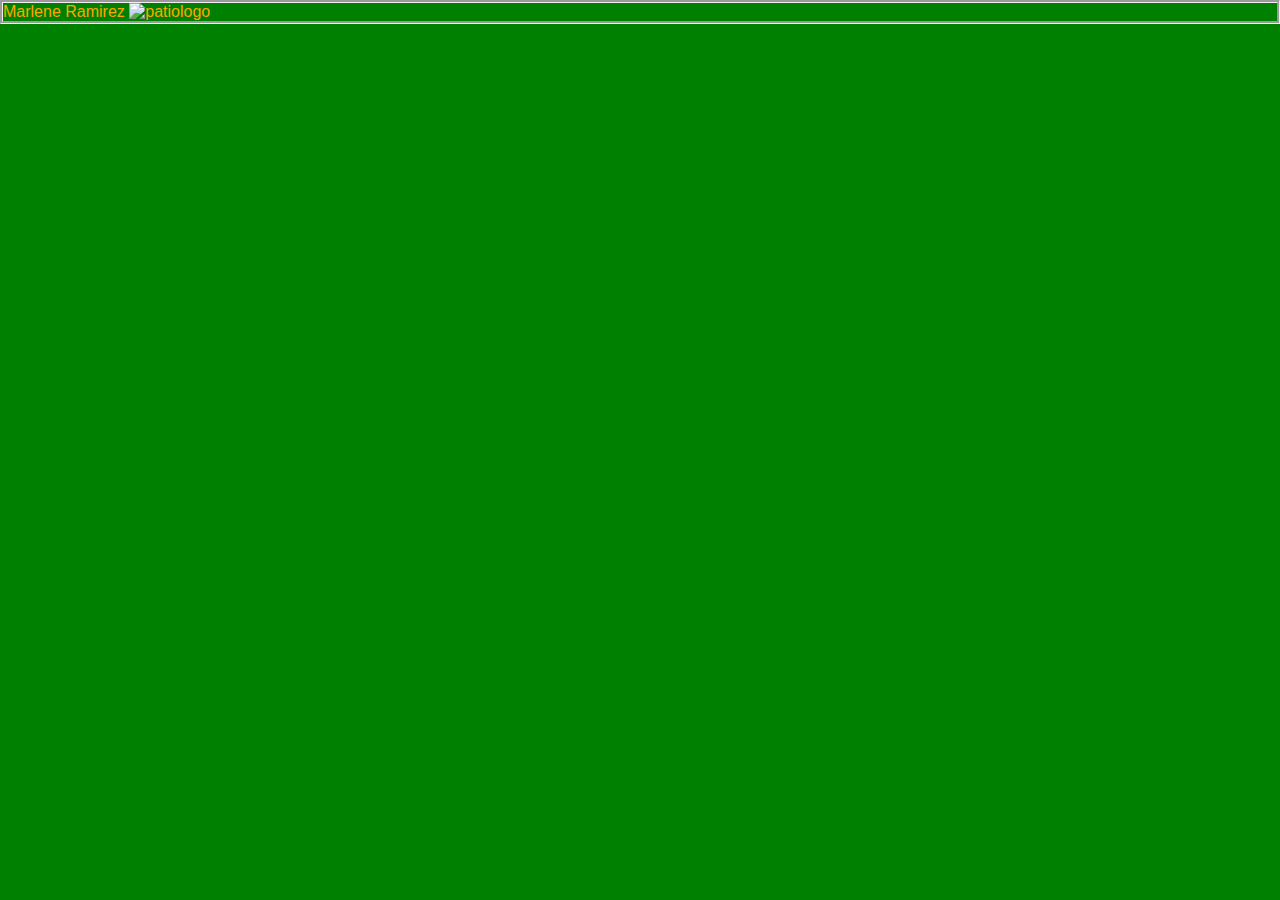
==== index.html @ d880e1ae "webpage" ====
<!doctype html>
<html class="no-js" lang="">
    <head>
        <meta charset="utf-8">
        <meta http-equiv="x-ua-compatible" content="ie=edge">
        <title></title>
        <meta name="description" content="">
        <meta name="viewport" content="width=device-width, initial-scale=1">

        <link rel="apple-touch-icon" href="apple-touch-icon.png">
        <!-- Place favicon.ico in the root directory -->

        <link rel="stylesheet" href="css/normalize.css">
        <link rel="stylesheet" href="css/main.css">
        <script src="js/vendor/modernizr-2.8.3.min.js"></script>
    </head>
    <body>
        <!--[if lt IE 8]>
            <p class="browserupgrade">You are using an <strong>outdated</strong> browser. Please <a href="http://browsehappy.com/">upgrade your browser</a> to improve your experience.</p>
        <![endif]-->

        <!-- Add your site or application content here -->
  Marlene Ramirez
  <img src="flag.jpg" alt="patiologo" style="width:128px;height:128px;">
    </body>
</html>

      

























        <script src="https://code.jquery.com/jquery-1.12.0.min.js"></script>
        <script>window.jQuery || document.write('<script src="js/vendor/jquery-1.12.0.min.js"><\/script>')</script>
        <script src="js/plugins.js"></script>
        <script src="js/main.js"></script>

        <!-- Google Analytics: change UA-XXXXX-X to be your site's ID. -->
        <script>
            (function(b,o,i,l,e,r){b.GoogleAnalyticsObject=l;b[l]||(b[l]=
            function(){(b[l].q=b[l].q||[]).push(arguments)});b[l].l=+new Date;
            e=o.createElement(i);r=o.getElementsByTagName(i)[0];
            e.src='https://www.google-analytics.com/analytics.js';
            r.parentNode.insertBefore(e,r)}(window,document,'script','ga'));
            ga('create','UA-XXXXX-X','auto');ga('send','pageview');
        </script>
    </body>
</html>
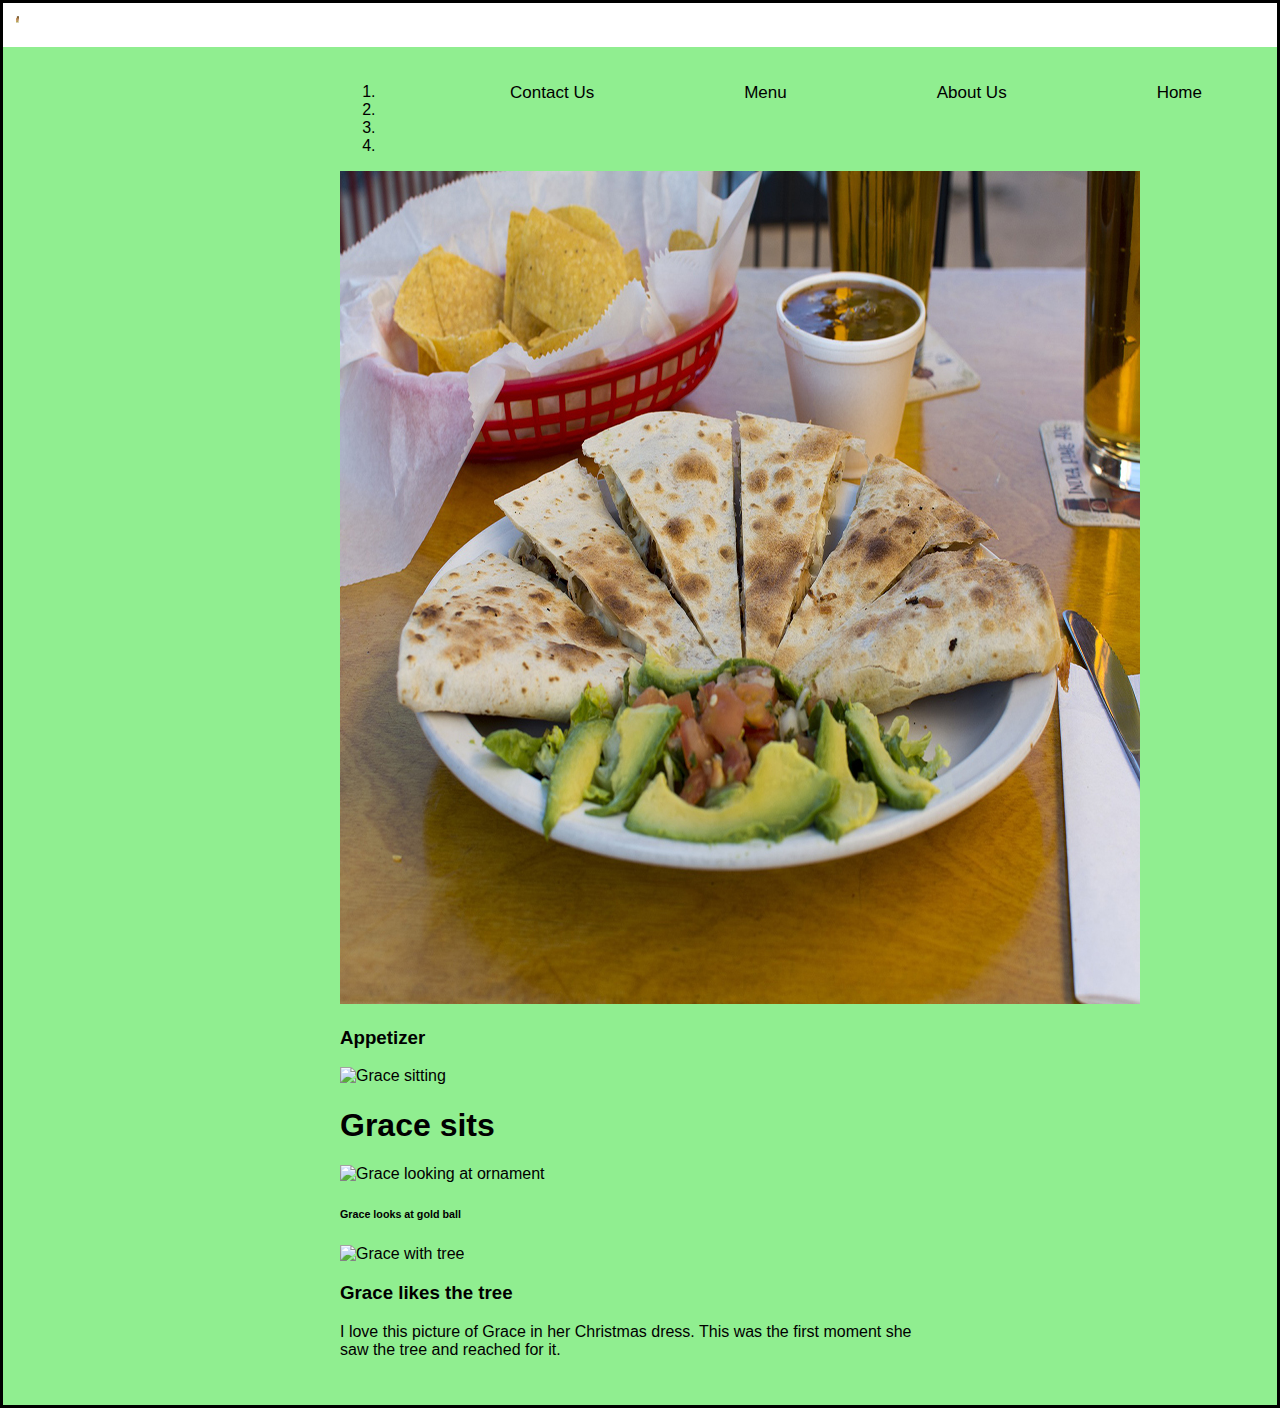
==== commit 547e2af8: "Changes" ====
--- a/index.html
+++ b/index.html
@@ -20,10 +20,62 @@
         <![endif]-->
 
         <!-- Add your site or application content here -->
-  Marlene Ramirez
-  <img src="flag.jpg" alt="patiologo" style="width:128px;height:128px;">
-    </body>
-</html>
+<img src="img/patiologo.gif" style="width: 40px;height:40px;">
+
+
+
+<div class= "topnav" id= "mytopnav">
+    <a href= "#home">Home</a>
+    <a href= "#aboutus">About Us</a>
+    <a href= "#menu">Menu</a>
+    <a href= "#contactus">Contact Us</a>
+
+  <div class="container">
+        <div class="row">
+            <div class="col-md-12">
+                <div id="myFirstCarousel" class="carousel slide" data-ride="carousel" style="width: 600px;  margin: 0 auto">
+                    <!--show with and without data-ride and style, show change in width-->
+                    <!-- indicators -->
+                    <ol class="carousel-indicators">
+                        <li data-target="#myFirstCarousel" data-slide-to="0" class="active"></li>
+                        <li data-target="#myFirstCarousel" data-slide-to="1"></li>
+                        <li data-target="#myFirstCarousel" data-slide-to="2"></li>
+                        <li data-target="#myFirstCarousel" data-slide-to="3"></li>
+                    </ol>
+
+                    <!-- wrapper with slides -->
+                    <div class="carousel-inner">
+                        <div class="item active">
+                            <img src="img/avocado1.jpg" alt="food">
+                            <!--use http://placehold.it/800x533 , mention image sizing-->
+                            <div class="carousel-caption"> <h3>Appetizer</h3></div>
+                            <!--show how to change caption color in css-->
+                        </div> 
+                        <div class="item">
+                            <img src="img/img_2771.jpg" alt="Grace sitting">
+                            <div class="carousel-caption"> <h1>Grace sits</h1></div>
+                        </div> 
+                        <div class="item">
+                            <img src="img/img_2935.jpg" alt="Grace looking at ornament">
+                            <div class="carousel-caption"> <h6>Grace looks at gold ball</h6></div>
+                        </div> 
+                        <div class="item">
+                            <img src="img/img_2964.jpg" alt="Grace with tree">
+                            <div class="carousel-caption"> 
+                                <h3>Grace likes the tree</h3>
+                                <p>I love this picture of Grace in her Christmas dress.  This was the first moment she saw the tree and reached for it.</p>
+                            </div>
+                        </div>    
+                    </div>
+                    <!--/carousel-inner-->
+
+    
+
+    
+
+   
+
+
 
       
 
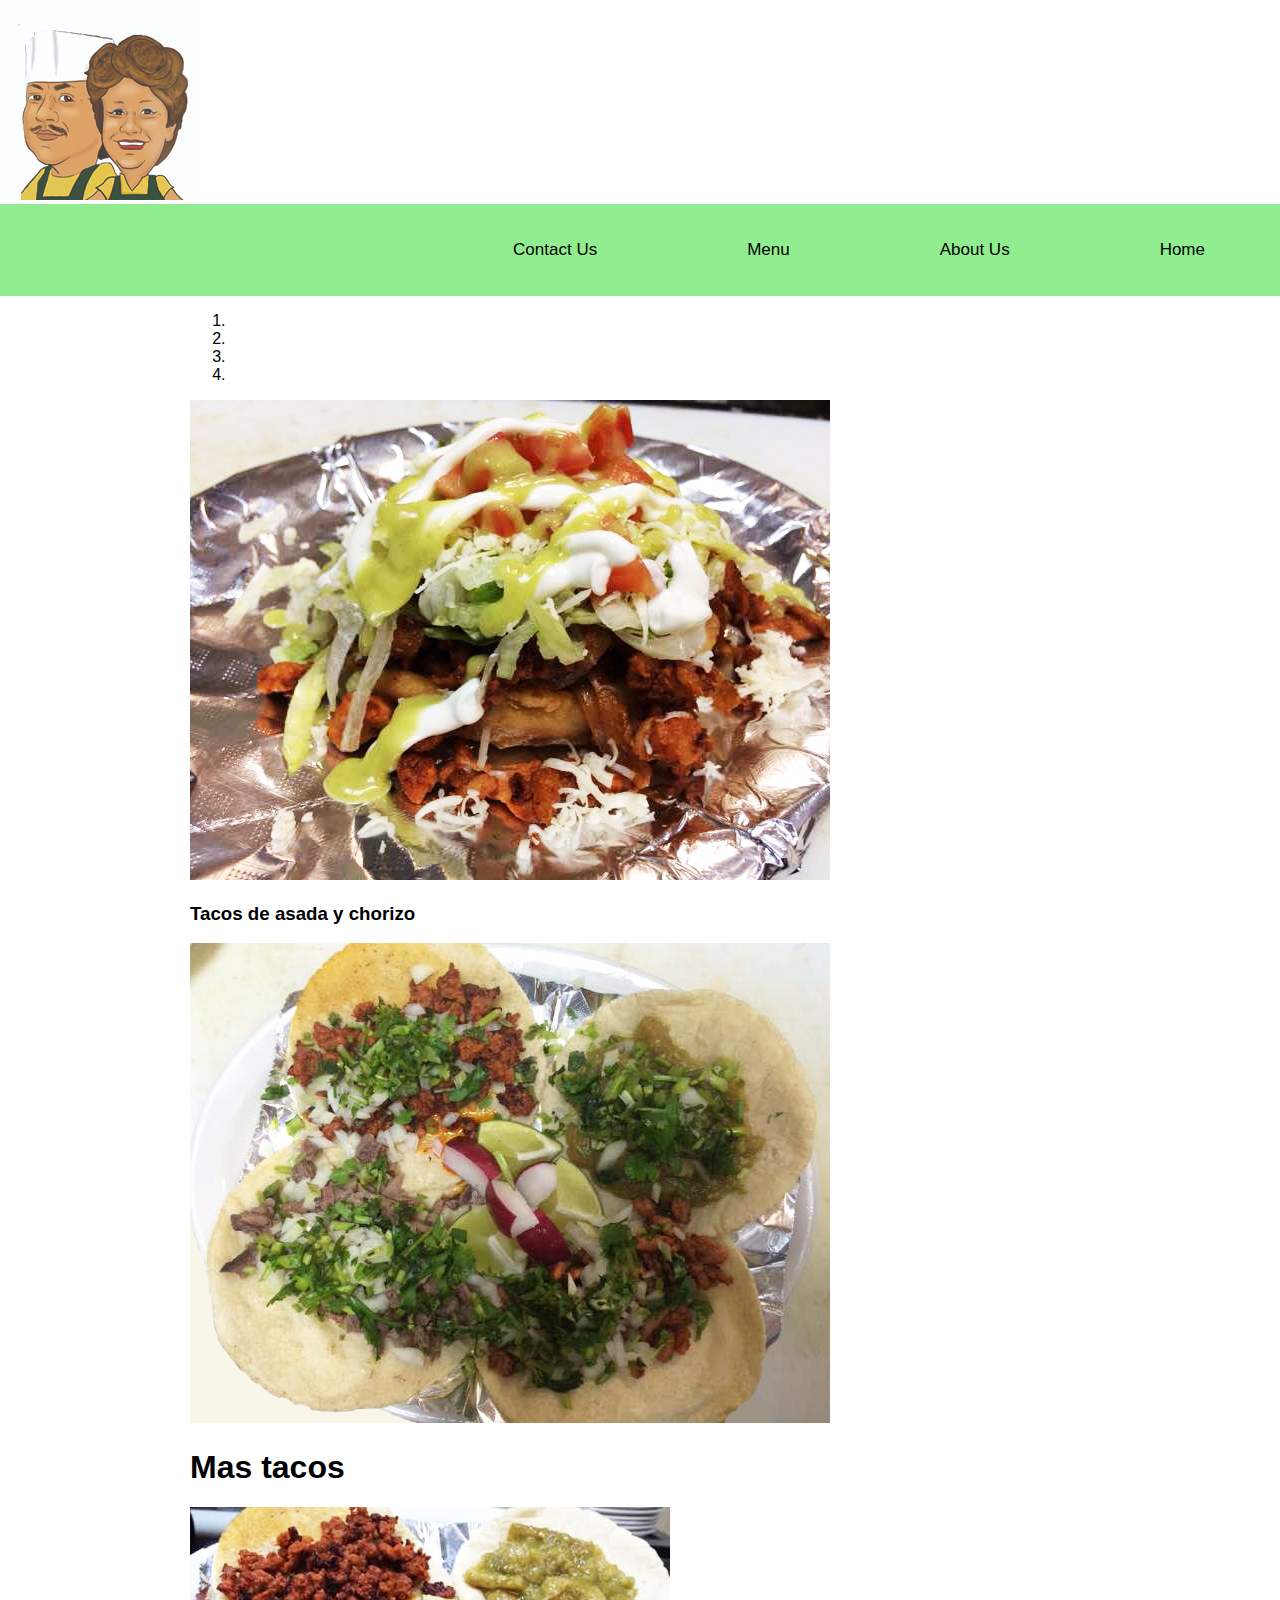
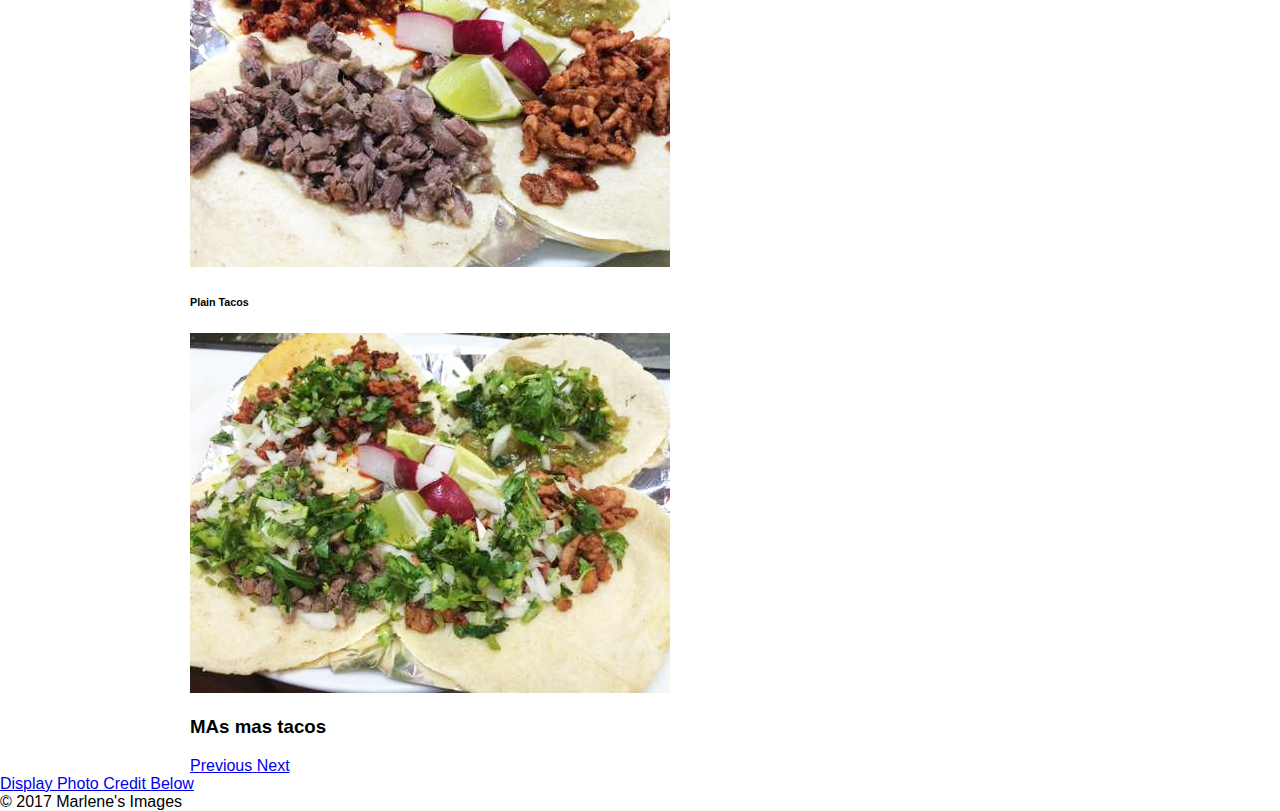
==== commit a529aaef: "Change" ====
--- a/index.html
+++ b/index.html
@@ -9,7 +9,6 @@
 
         <link rel="apple-touch-icon" href="apple-touch-icon.png">
         <!-- Place favicon.ico in the root directory -->
-
         <link rel="stylesheet" href="css/normalize.css">
         <link rel="stylesheet" href="css/main.css">
         <script src="js/vendor/modernizr-2.8.3.min.js"></script>
@@ -20,7 +19,7 @@
         <![endif]-->
 
         <!-- Add your site or application content here -->
-<img src="img/patiologo.gif" style="width: 40px;height:40px;">
+<img src="img/logo_finish.jpg" style="width: 200px;height:200px;">
 
 
 
@@ -29,11 +28,12 @@
     <a href= "#aboutus">About Us</a>
     <a href= "#menu">Menu</a>
     <a href= "#contactus">Contact Us</a>
+</div>
 
-  <div class="container">
+    <div class="container">
         <div class="row">
             <div class="col-md-12">
-                <div id="myFirstCarousel" class="carousel slide" data-ride="carousel" style="width: 600px;  margin: 0 auto">
+                <div id="myFirstCarousel" class="carousel slide" data-ride="carousel" style="width: 900px;  margin: 0 auto">
                     <!--show with and without data-ride and style, show change in width-->
                     <!-- indicators -->
                     <ol class="carousel-indicators">
@@ -46,62 +46,73 @@
                     <!-- wrapper with slides -->
                     <div class="carousel-inner">
                         <div class="item active">
-                            <img src="img/avocado1.jpg" alt="food">
+                            <img src="img/Sope-casadachorizo.jpg" alt="food">
                             <!--use http://placehold.it/800x533 , mention image sizing-->
-                            <div class="carousel-caption"> <h3>Appetizer</h3></div>
+                            <div class="carousel-caption"> <h3>Tacos de asada y chorizo</h3></div>
                             <!--show how to change caption color in css-->
                         </div> 
                         <div class="item">
-                            <img src="img/img_2771.jpg" alt="Grace sitting">
-                            <div class="carousel-caption"> <h1>Grace sits</h1></div>
+                            <img src="img/Tacos-lostres.jpg" alt="food">
+                            <div class="carousel-caption"> <h1>Mas tacos</h1></div>
                         </div> 
                         <div class="item">
-                            <img src="img/img_2935.jpg" alt="Grace looking at ornament">
-                            <div class="carousel-caption"> <h6>Grace looks at gold ball</h6></div>
+                            <img src="img/Tacos-plaintres.jpg" alt="food">
+                            <div class="carousel-caption"> <h6>Plain Tacos</h6></div>
                         </div> 
                         <div class="item">
-                            <img src="img/img_2964.jpg" alt="Grace with tree">
+                            <img src="img/Tacos-tres.jpg" alt="food">
                             <div class="carousel-caption"> 
-                                <h3>Grace likes the tree</h3>
-                                <p>I love this picture of Grace in her Christmas dress.  This was the first moment she saw the tree and reached for it.</p>
+                                <h3>MAs mas tacos</h3>
+                              
                             </div>
                         </div>    
                     </div>
                     <!--/carousel-inner-->
 
-    
+                    <!-- controls-->
+                    <a class="left carousel-control" href="#myFirstCarousel" data-slide="prev">
+                        <span class="glyphicon glyphicon-chevron-left" aria-hidden="true"></span>
+                        <span class="sr-only">Previous</span>
+                        <!--aria-hidden and sr-only are for accessibility-->
+                    </a>
+                    <a class="right carousel-control" href="#myFirstCarousel" data-slide="next">
+                        <span class="glyphicon glyphicon-chevron-right" aria-hidden="true"></span>
+                        <span class="sr-only">Next</span>
+           </a>
+                <!--/carousel-->
 
-    
-
-   
+            </div>
+            <!--/col-->
+        </div>    
+        <!--/row for carousel-->
+                
+                    
 
 
+<!--This section for displaying collapsed details.-->
+        <div class="row">
+            <div class="col-md-12">                
+                <a id="showCollapsedDetails" class="btn btn-primary" role="button" data-toggle="collapse" href="#collapsedDetails" aria-expanded="false" aria-controls="#collapsedDetails">Display Photo Credit Below</a>
+                <div class="collapse" id="collapsedDetails">
+                    <div class="well">
+                    <!--discuss what a well is (grey background, rounded border, padding)-->
+                        &copy; 2017 Marlene's Images
+                        <!--this displays the copyright symbol-->
+                    </div>
+                    <!--/well-->
+                </div>
+                <!--/col for collapsed details-->
+            </div>
+            <!--/col for button and collapsed details-->
+        </div>
+        <!--/row for button and collapsed details-->
 
-      
-
-
-
-
-
-
-
-
-
-
-
-
-
-
-
-
-
-
-
-
-
-
-
-
+  <!-- JS -->
+    <!-- this is the jQuery CDN reference. You need internet access for this file! -->
+    <script src="https://code.jquery.com/jquery-2.2.3.min.js" integrity="sha256-a23g1Nt4dtEYOj7bR+vTu7+T8VP13humZFBJNIYoEJo="
+        crossorigin="anonymous"></script>
+    <script src="https://maxcdn.bootstrapcdn.com/bootstrap/3.3.6/js/bootstrap.min.js" integrity="sha384-0mSbJDEHialfmuBBQP6A4Qrprq5OVfW37PRR3j5ELqxss1yVqOtnepnHVP9aJ7xS"
+        crossorigin="anonymous"></script>
 
         <script src="https://code.jquery.com/jquery-1.12.0.min.js"></script>
         <script>window.jQuery || document.write('<script src="js/vendor/jquery-1.12.0.min.js"><\/script>')</script>
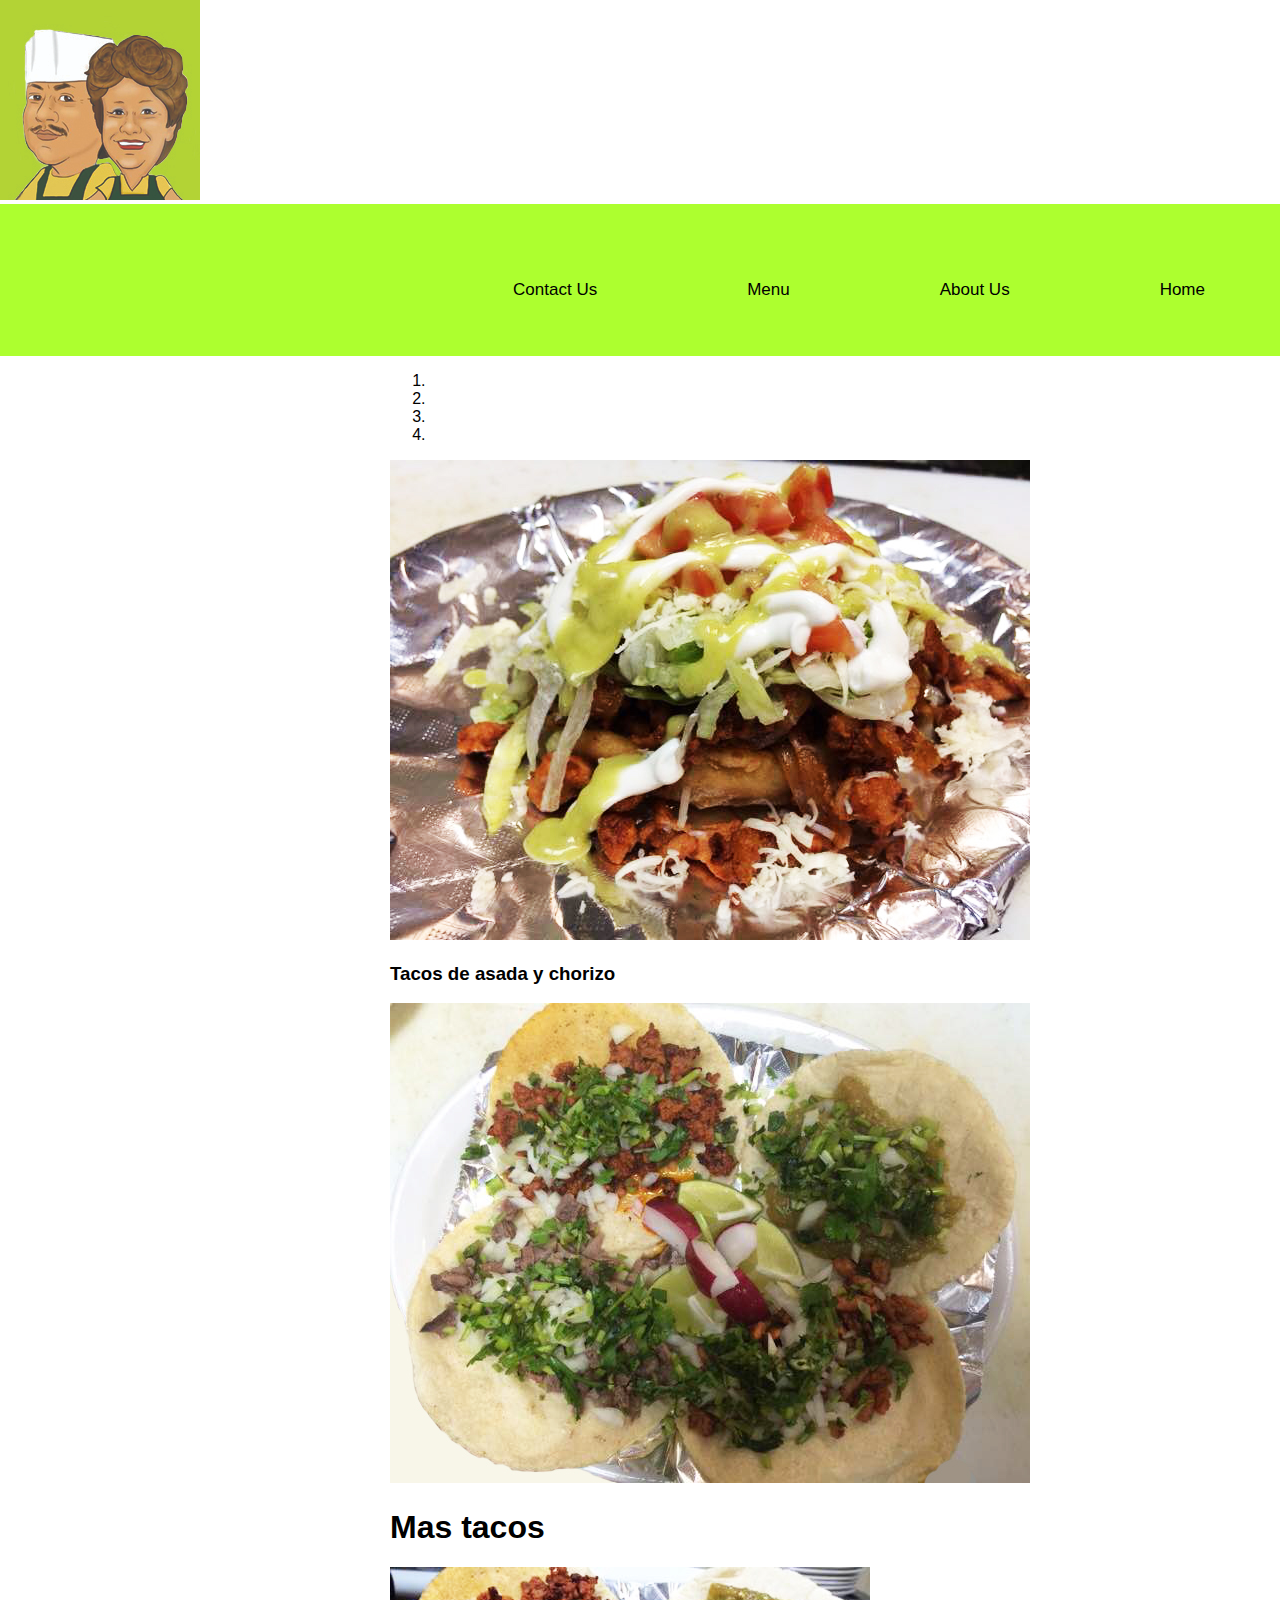
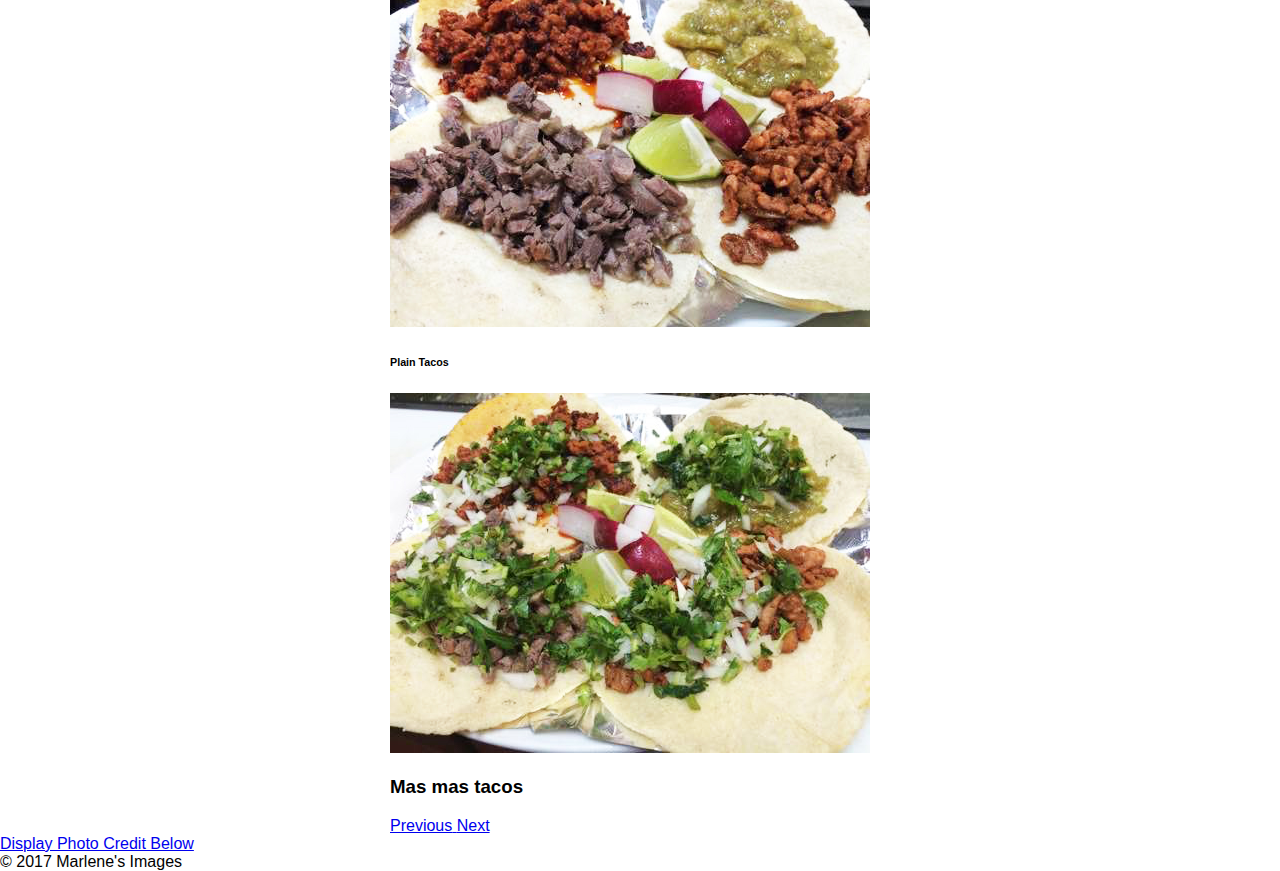
==== commit 3d5b7cc5: "process" ====
--- a/index.html
+++ b/index.html
@@ -10,7 +10,8 @@
         <link rel="apple-touch-icon" href="apple-touch-icon.png">
         <!-- Place favicon.ico in the root directory -->
         <link rel="stylesheet" href="css/normalize.css">
-        <link rel="stylesheet" href="css/main.css">
+      <link href="https://maxcdn.bootstrapcdn.com/bootstrap/3.3.6/css/bootstrap.min.css" rel="stylesheet" integrity="sha384-1q8mTJOASx8j1Au+a5WDVnPi2lkFfwwEAa8hDDdjZlpLegxhjVME1fgjWPGmkzs7"
+        crossorigin="anonymous">
         <script src="js/vendor/modernizr-2.8.3.min.js"></script>
     </head>
     <body>
@@ -19,8 +20,14 @@
         <![endif]-->
 
         <!-- Add your site or application content here -->
-<img src="img/logo_finish.jpg" style="width: 200px;height:200px;">
-
+        <div class="container">
+        <div class="row">
+        <div class="col-md-12">
+        </div>
+        </div>
+        </div>
+    
+<img id="logo" src="img/logo_finish1.jpg" style="width: 200px;height:200px;">
 
 
 <div class= "topnav" id= "mytopnav">
@@ -33,7 +40,7 @@
     <div class="container">
         <div class="row">
             <div class="col-md-12">
-                <div id="myFirstCarousel" class="carousel slide" data-ride="carousel" style="width: 900px;  margin: 0 auto">
+                <div id="myFirstCarousel" class="carousel slide" data-ride="carousel" style="width: 500px;  margin: 0 auto">
                     <!--show with and without data-ride and style, show change in width-->
                     <!-- indicators -->
                     <ol class="carousel-indicators">
@@ -62,7 +69,7 @@
                         <div class="item">
                             <img src="img/Tacos-tres.jpg" alt="food">
                             <div class="carousel-caption"> 
-                                <h3>MAs mas tacos</h3>
+                                <h3>Mas mas tacos</h3>
                               
                             </div>
                         </div>    
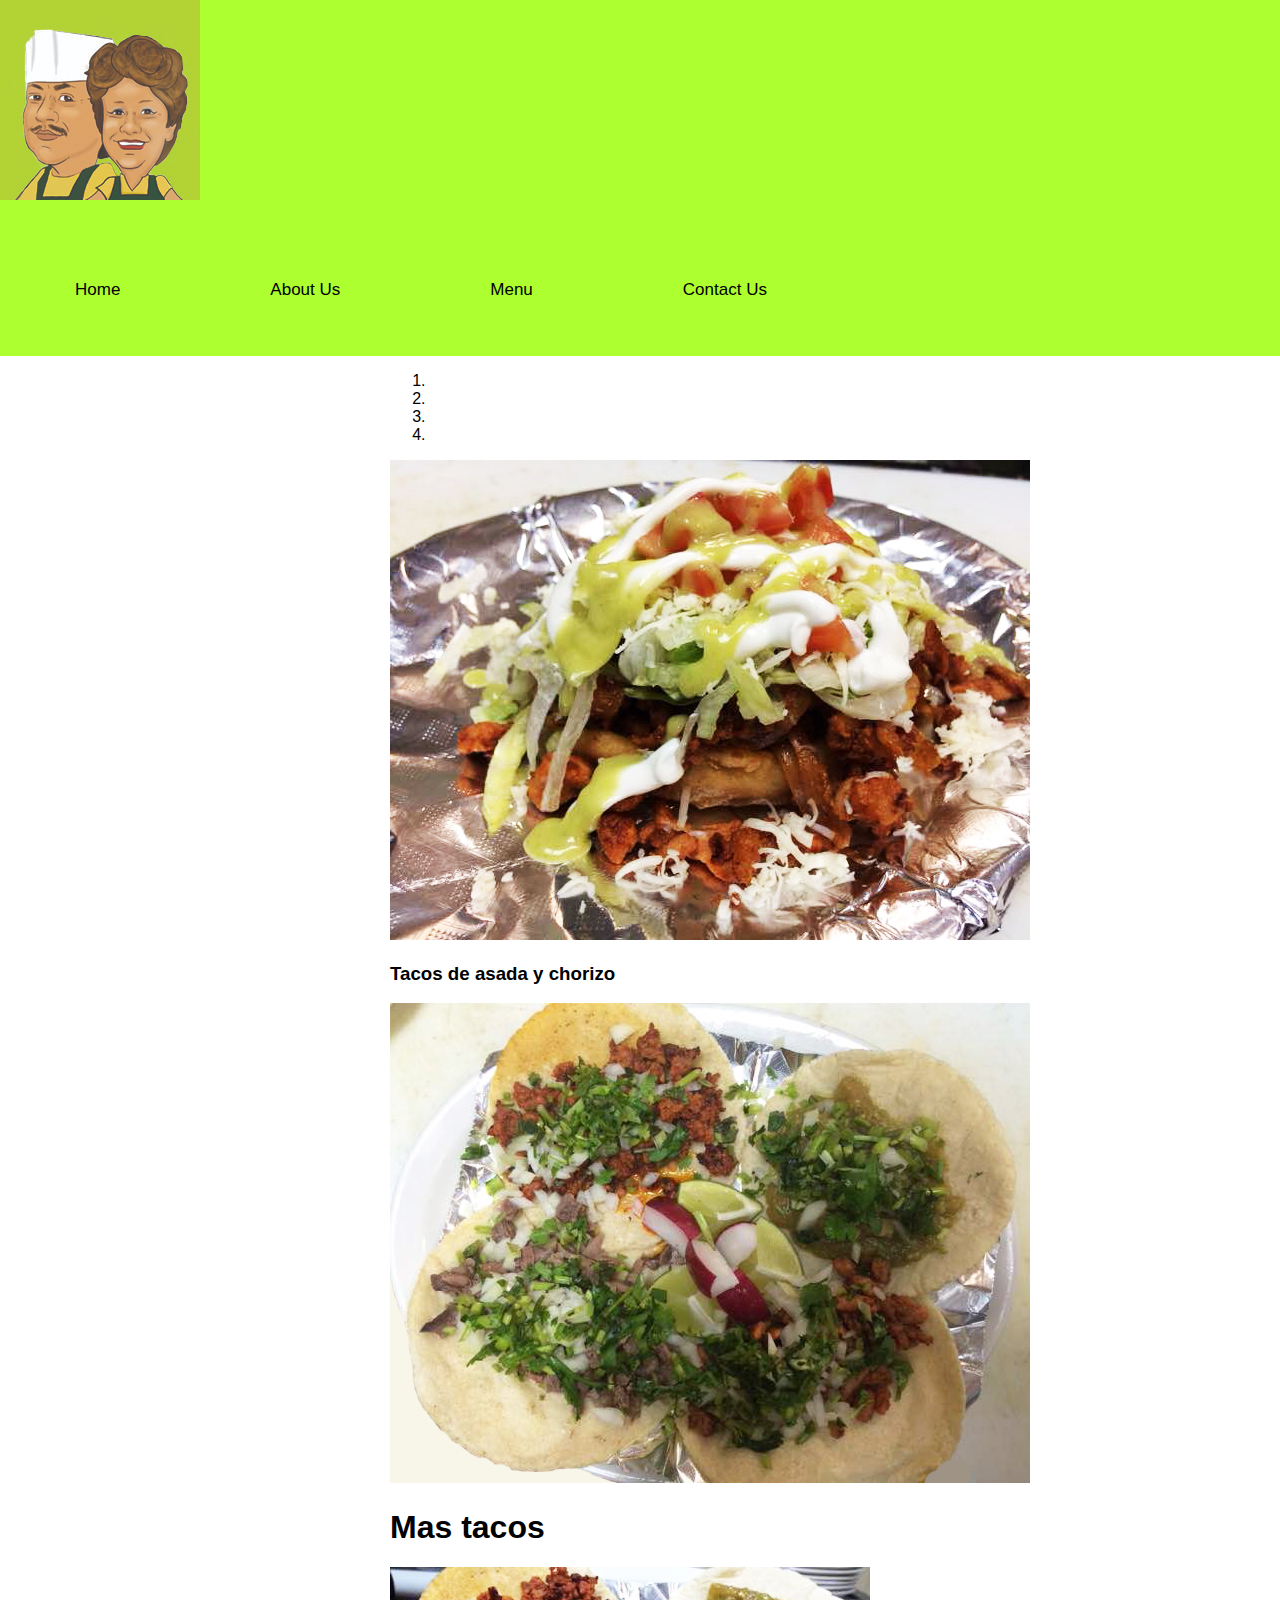
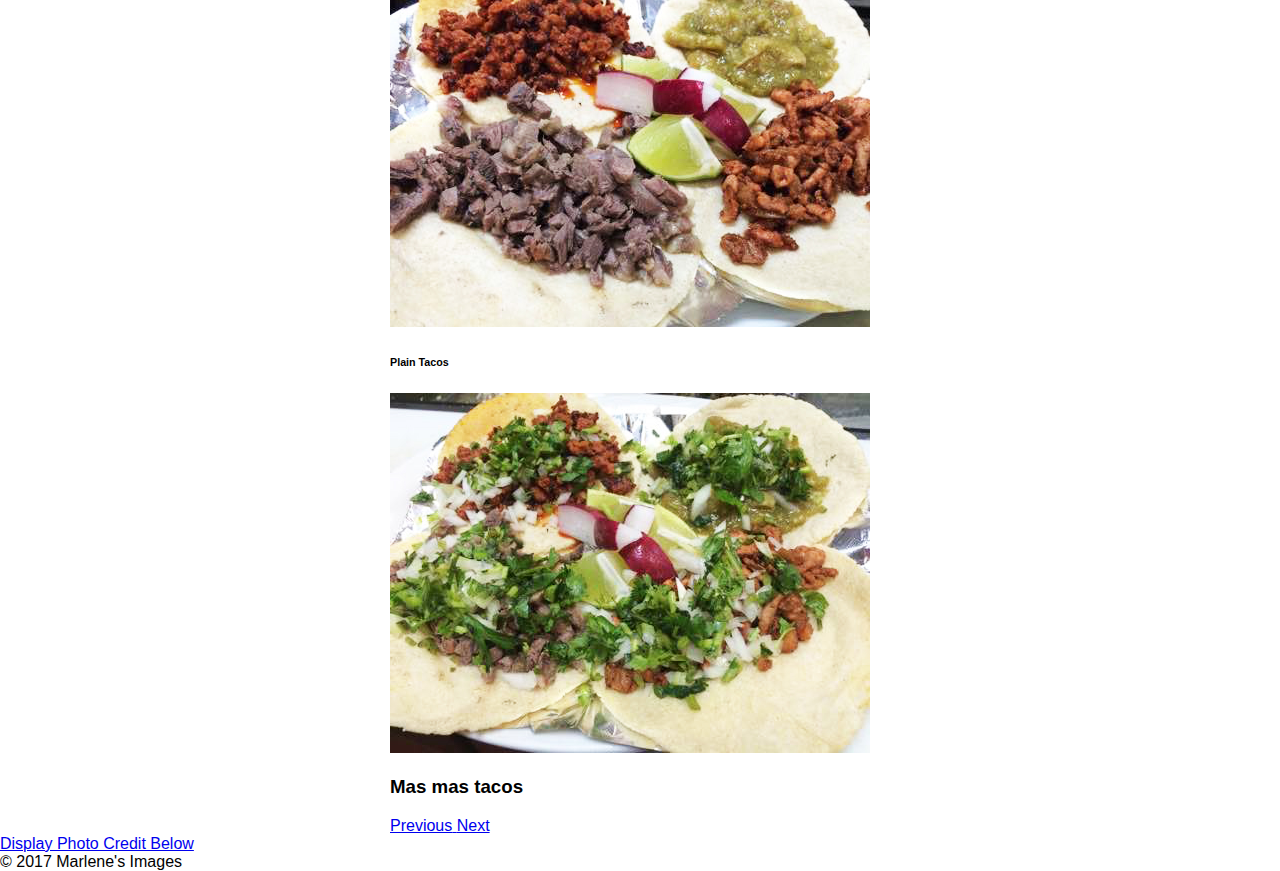
==== commit e5b9e955: "changes" ====
--- a/index.html
+++ b/index.html
@@ -20,22 +20,27 @@
         <![endif]-->
 
         <!-- Add your site or application content here -->
-        <div class="container">
+        <div class="container navbar">
+
         <div class="row">
-        <div class="col-md-12">
+        <div class="col-md-3">
+      
+        
+    
+
+     <img id="logo" src="img/logo_finish1.jpg" style="width: 200px;height:200px;">
+    
+     </div>
+
+<div class= "topnav col-md-9"  id= "mytopnav">
+
+    <a href= "index.html">Home</a>
+    <a href= "AboutUs.html">About Us</a>
+    <a href= "Menu.html">Menu</a>
+    <a href= "ContactUs.html">Contact Us</a>
+</div>
+            </div>
         </div>
-        </div>
-        </div>
-    
-<img id="logo" src="img/logo_finish1.jpg" style="width: 200px;height:200px;">
-
-
-<div class= "topnav" id= "mytopnav">
-    <a href= "#home">Home</a>
-    <a href= "#aboutus">About Us</a>
-    <a href= "#menu">Menu</a>
-    <a href= "#contactus">Contact Us</a>
-</div>
 
     <div class="container">
         <div class="row">
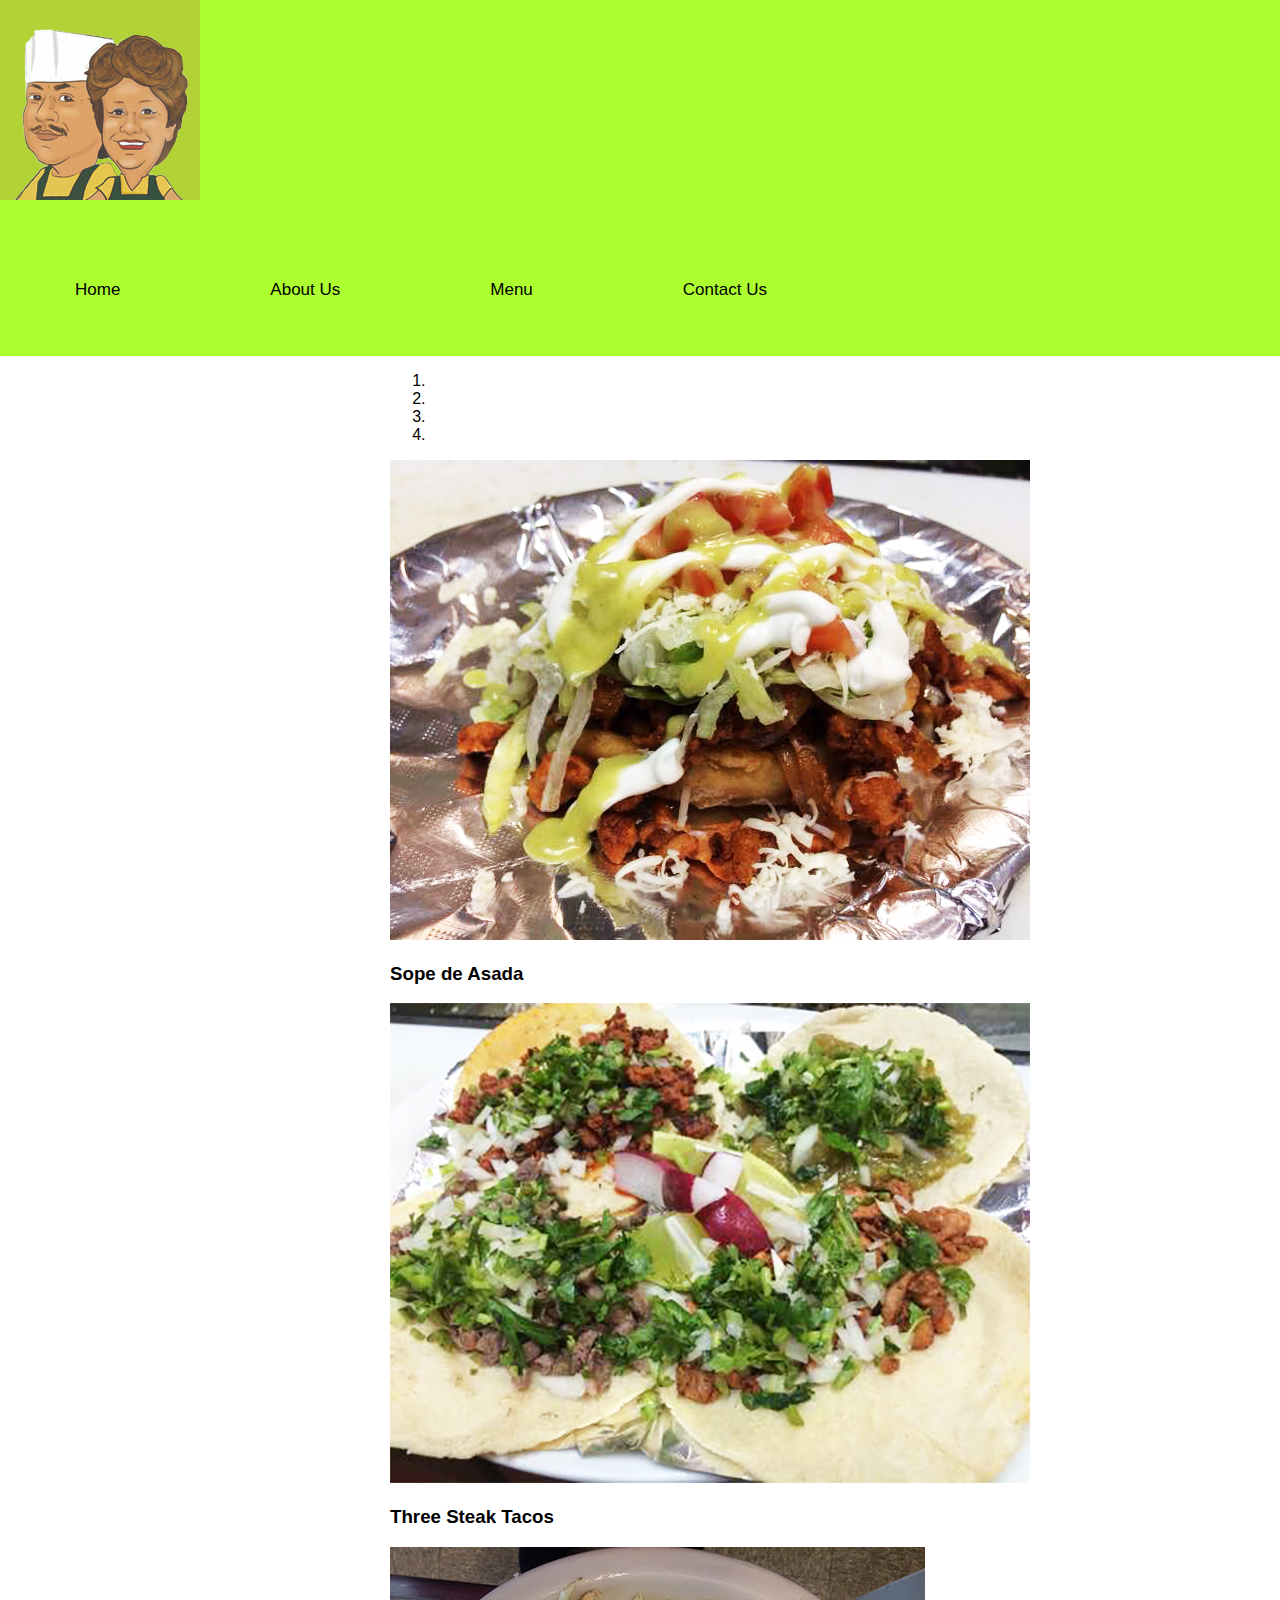
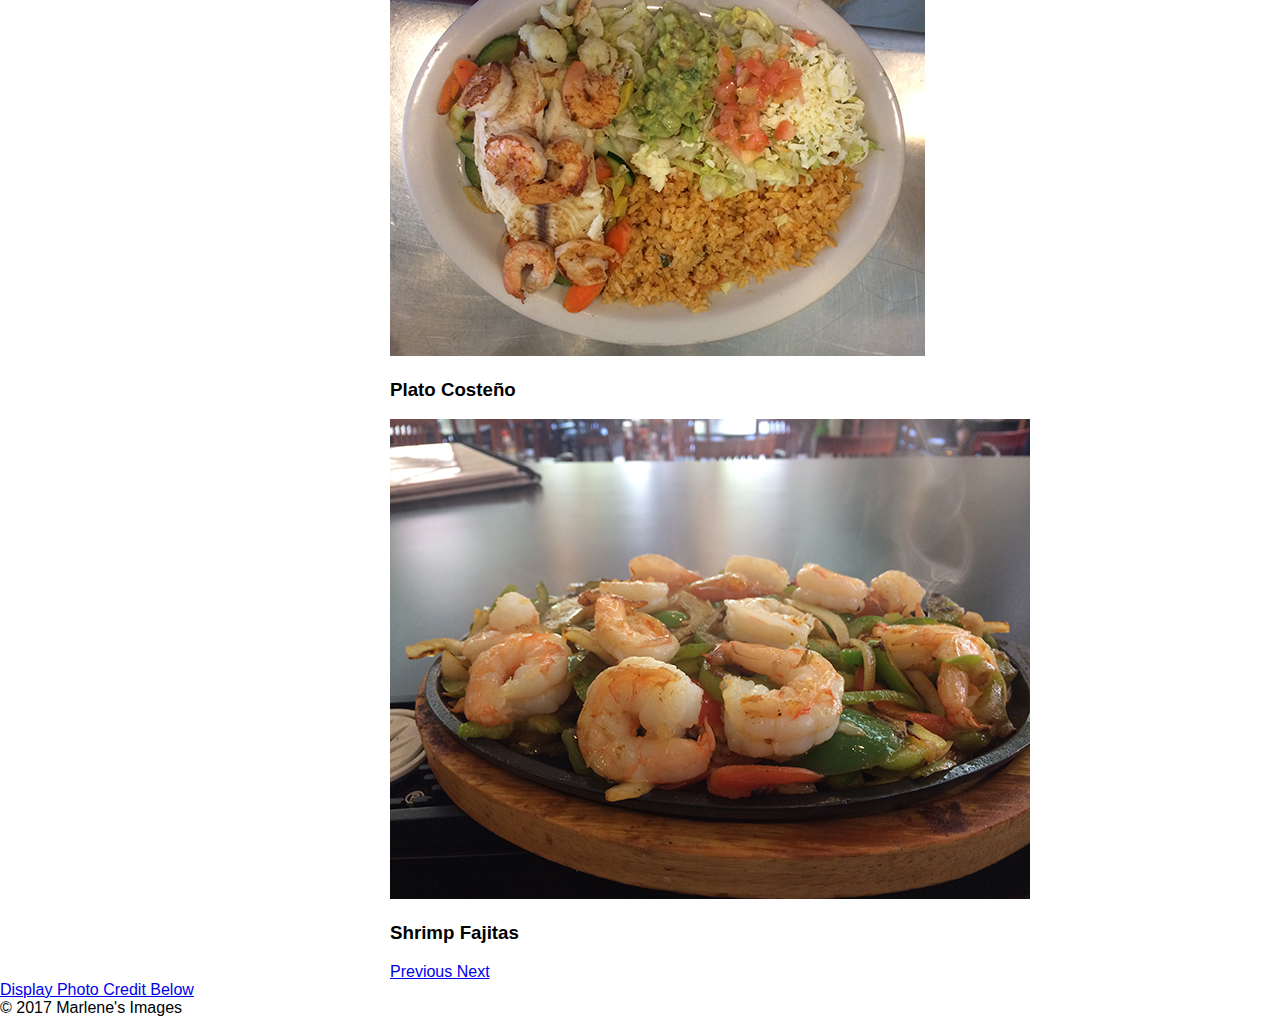
==== commit 4194f121: "change" ====
--- a/index.html
+++ b/index.html
@@ -45,7 +45,7 @@
     <div class="container">
         <div class="row">
             <div class="col-md-12">
-                <div id="myFirstCarousel" class="carousel slide" data-ride="carousel" style="width: 500px;  margin: 0 auto">
+                <div id="myFirstCarousel" class="carousel slide" data-ride="carousel" style="width: 500px; margin: 0 auto">
                     <!--show with and without data-ride and style, show change in width-->
                     <!-- indicators -->
                     <ol class="carousel-indicators">
@@ -60,21 +60,21 @@
                         <div class="item active">
                             <img src="img/Sope-casadachorizo.jpg" alt="food">
                             <!--use http://placehold.it/800x533 , mention image sizing-->
-                            <div class="carousel-caption"> <h3>Tacos de asada y chorizo</h3></div>
+                            <div class="carousel-caption"> <h3>Sope de Asada</h3></div>
                             <!--show how to change caption color in css-->
                         </div> 
                         <div class="item">
-                            <img src="img/Tacos-lostres.jpg" alt="food">
-                            <div class="carousel-caption"> <h1>Mas tacos</h1></div>
+                            <img src="img/tacostres.jpg" alt="food">
+                            <div class="carousel-caption"> <h3>Three Steak Tacos</h3></div>
                         </div> 
                         <div class="item">
-                            <img src="img/Tacos-plaintres.jpg" alt="food">
-                            <div class="carousel-caption"> <h6>Plain Tacos</h6></div>
+                            <img src="img/Platocosteño.jpg" alt="food">
+                            <div class="carousel-caption"> <h3>Plato Costeño</h3></div>
                         </div> 
                         <div class="item">
-                            <img src="img/Tacos-tres.jpg" alt="food">
+                            <img src="img/shrimpfajas.jpg" alt="food">
                             <div class="carousel-caption"> 
-                                <h3>Mas mas tacos</h3>
+                                <h3>Shrimp Fajitas</h3>
                               
                             </div>
                         </div>    
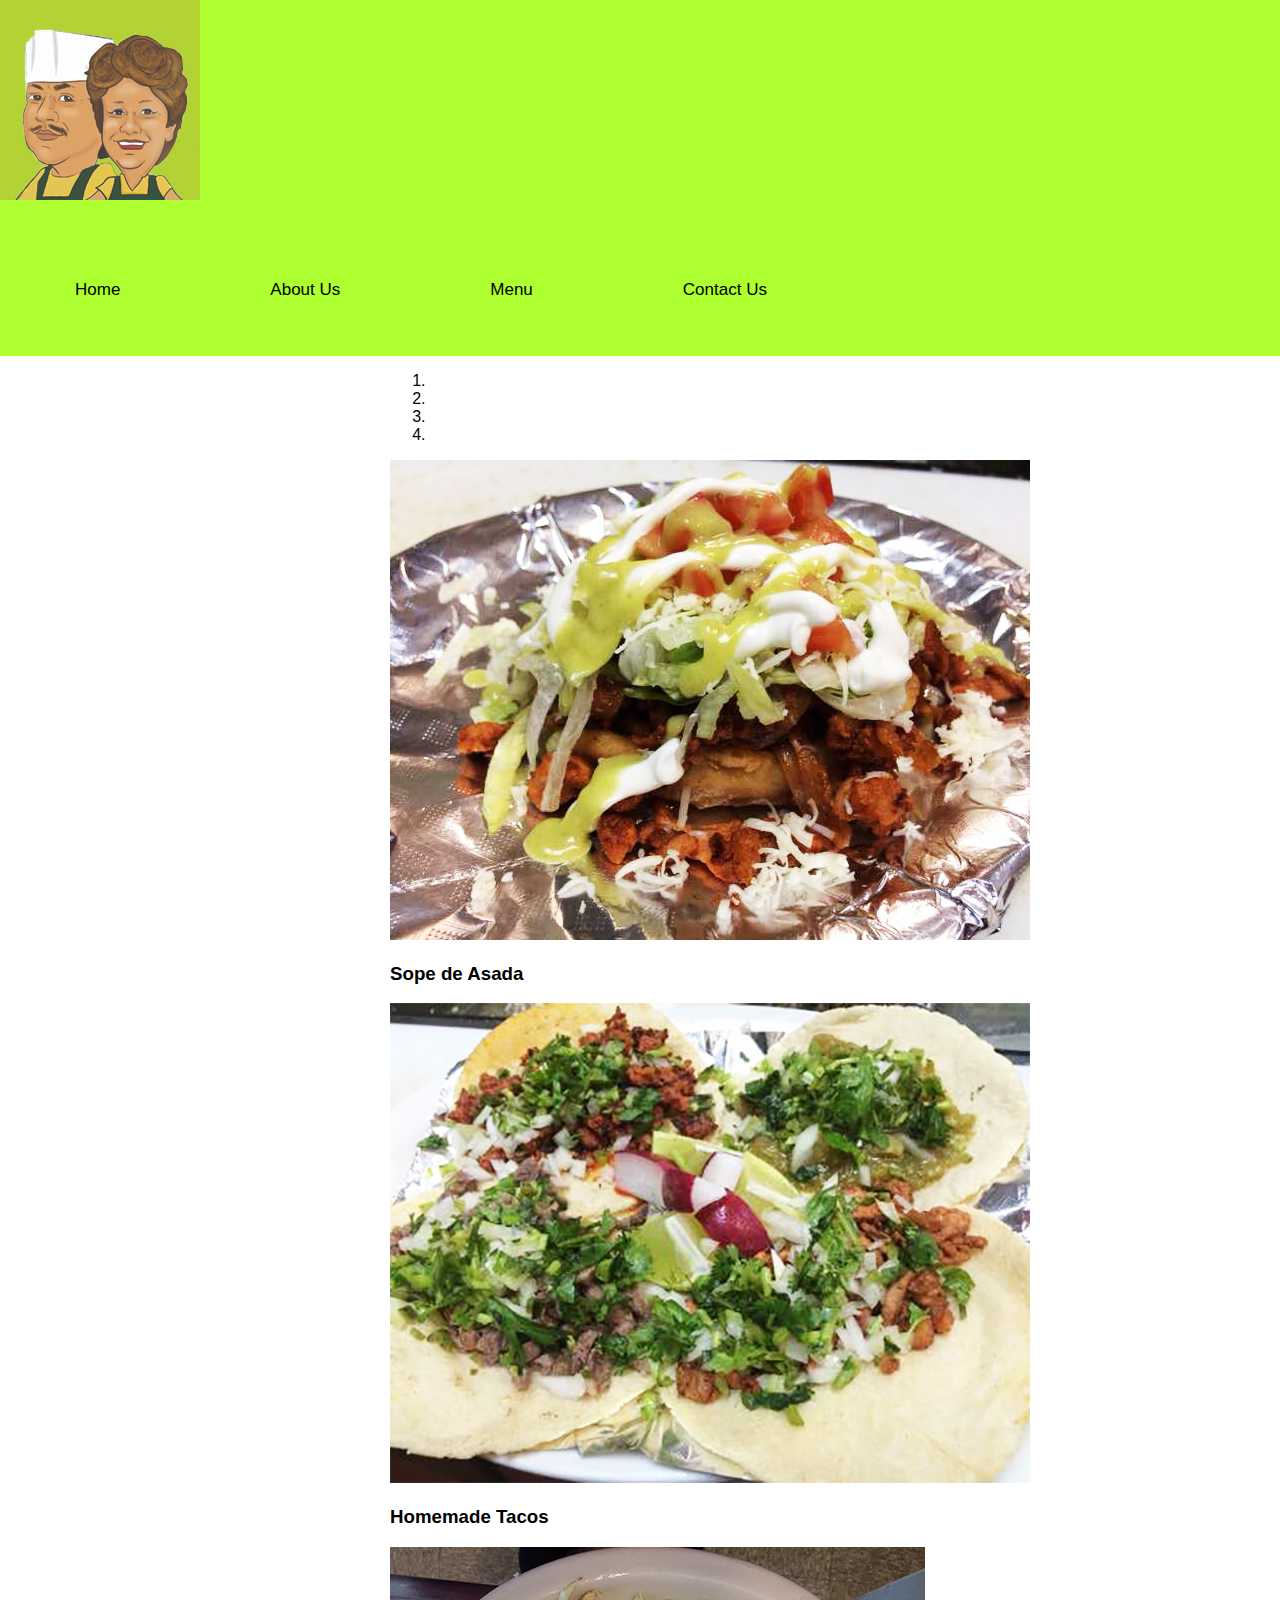
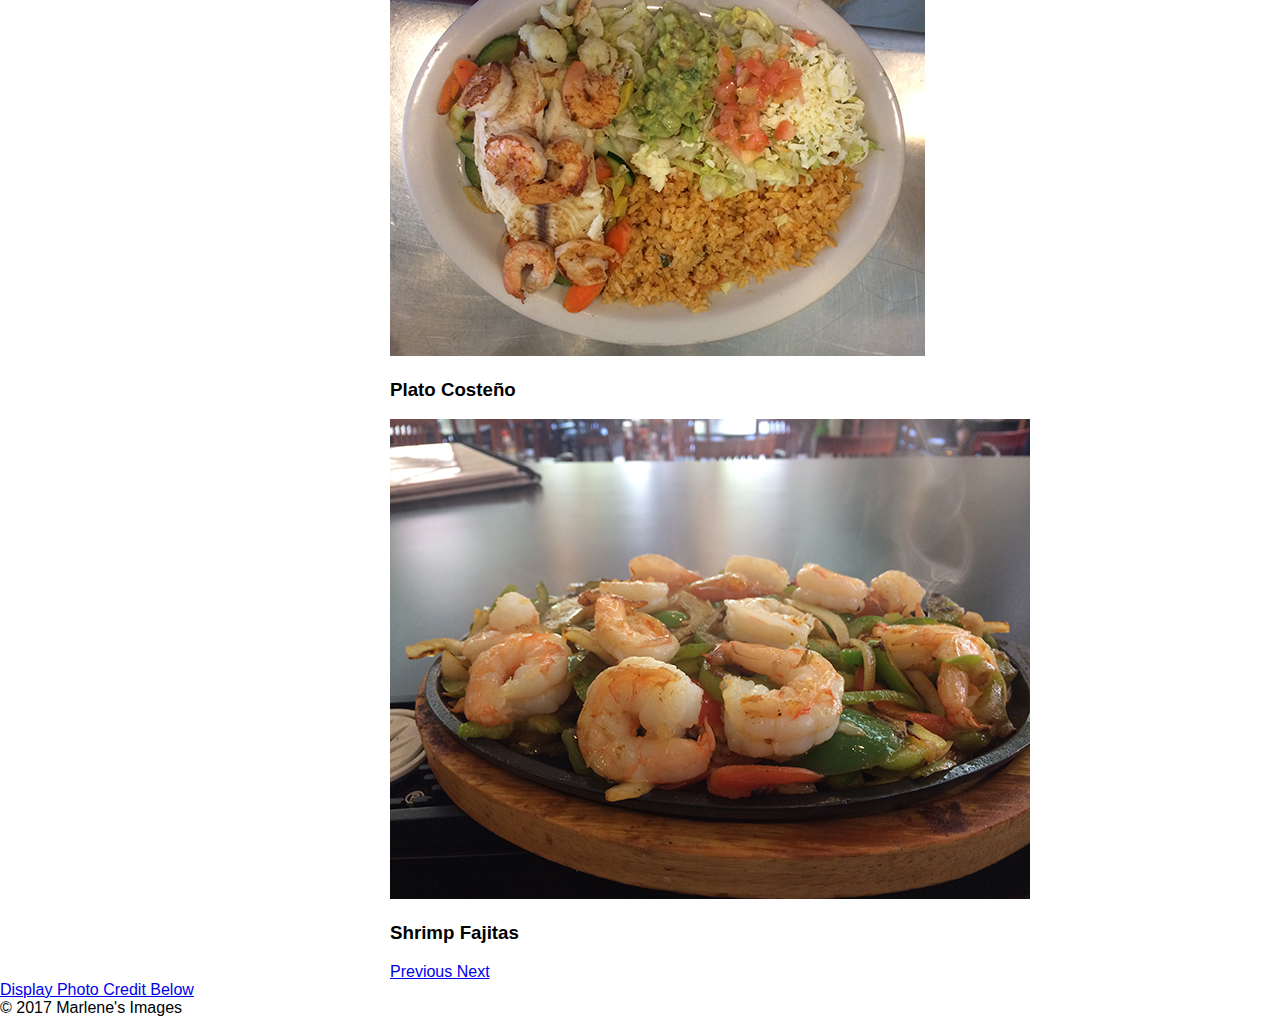
==== commit 796a3476: "changes" ====
--- a/index.html
+++ b/index.html
@@ -65,7 +65,7 @@
                         </div> 
                         <div class="item">
                             <img src="img/tacostres.jpg" alt="food">
-                            <div class="carousel-caption"> <h3>Three Steak Tacos</h3></div>
+                            <div class="carousel-caption"> <h3>Homemade Tacos</h3></div>
                         </div> 
                         <div class="item">
                             <img src="img/Platocosteño.jpg" alt="food">
